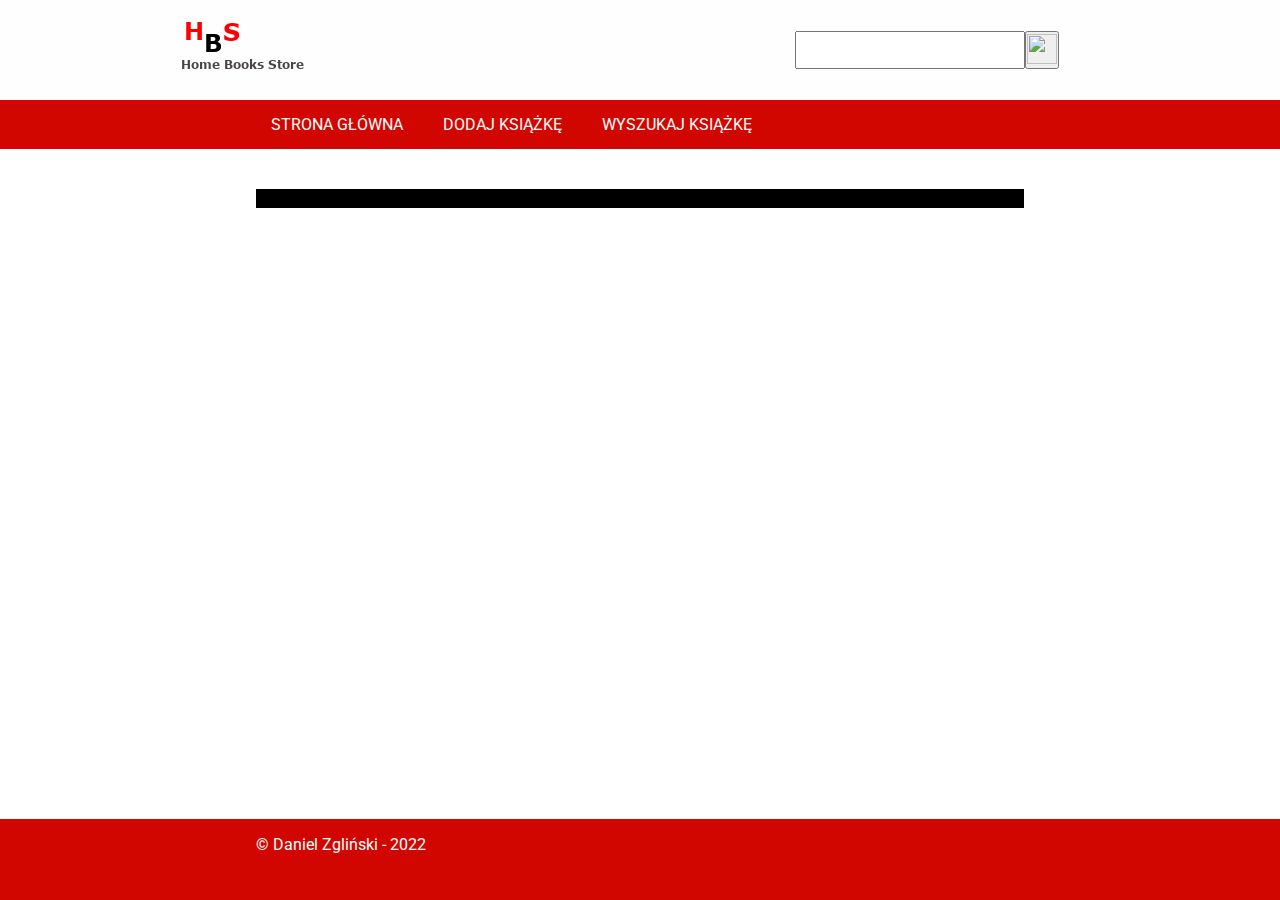
==== index.html @ 64a8192f "HEADER AND FOOTER FINISHED - MAIN MUST BE CONTINUE" ====
<!DOCTYPE html>
<html lang="pl">
<head>
    <meta charset="UTF-8">
    <meta http-equiv="X-UA-Compatible" content="IE=edge">
    <meta name="viewport" content="width=device-width, initial-scale=1.0">
    <link rel="preconnect" href="https://fonts.googleapis.com">
    <link rel="preconnect" href="https://fonts.gstatic.com" crossorigin>
    <link href="https://fonts.googleapis.com/css2?family=Roboto&display=swap" rel="stylesheet"> 
    <link rel="stylesheet" type="text/css" href="./css/style.css"/>
    <title>Document</title>
</head>
<body>
    <header>
        <img src="./media/logo.png" alt="Logo for this page">
        <nav class="nav">
            <input type="text" value="" />
            <button><img class="nav-image" src="https://cdn1.iconfinder.com/data/icons/buttons-10/100/Search-512.png" ></button>
        </nav>
    </header>
    <div class="menu-main">
        <div class="menu">
            <a class="main-page" href="" >Strona główna</a>
            <a class="link" href="">Dodaj książkę</a>
            <a class="link" href="">Wyszukaj książkę</a>    
        </div>
    </div>
    <section>
        <div class="main">
            <div class="item">
                <p>Test</p>
            </div>
        </div>
    </section>
    <div class="footer-container">
        <div class="footer">
            <p class="footer-p">&#169 Daniel Zgliński - 2022</p>
        </div>
    </div>
    <script type="text/javascript" src="./js/index.js" >
    </script>
</body>
</html>
---- css/style.css ----
* {
    margin: 0;
    padding: 0;
    box-sizing: border-box;
    font-family: 'Roboto', sans-serif;
}

body {
    position: relative;
    height: 100vh;
}

header {
    display: flex;
    justify-content: center;
    align-items: center;
    background-color: #fffefe;
    min-height: 100px;
}

.nav {
    display: flex;
    justify-content: end;
    min-height: 100%;
    width: 60%;
}

input {
    height: 38px;
    width: 230px;
}

button {
    margin-right: 40px;
}

button:hover {
    background-color: rgb(140, 137, 137);
}

.nav-image {
    height: 30px;
    width: 30px;
}

.menu-main {
    width: 100%;
    background-color: #d20600;
}

.menu {
    display: flex;
    justify-content: start;
    padding: 15px 15px;
    width: 60%;
    margin: auto
}

.link {
    margin-left: 40px;
}

a {
    display: block;
    color: white;
    text-decoration: none;
    text-transform: uppercase;
    transition: color .3s , border-top .3s;
}



a:hover {
    color: #d2d9df;
}

.main {
    width: 60%;
    margin: 40px auto;
}

.item {
    background-color: black;
}

footer {
    width: 100%;
}

.footer-container {
    position: absolute;
    bottom: 0px;
    background-color: #d20600;
    width: 100%;
    height: 9vh;
    min-height: 4vh;
}

.footer {
    width: 60%;
    margin: 40px auto;
}

.footer-p {
    position: absolute;
    top: 20%;
    color: white;
}
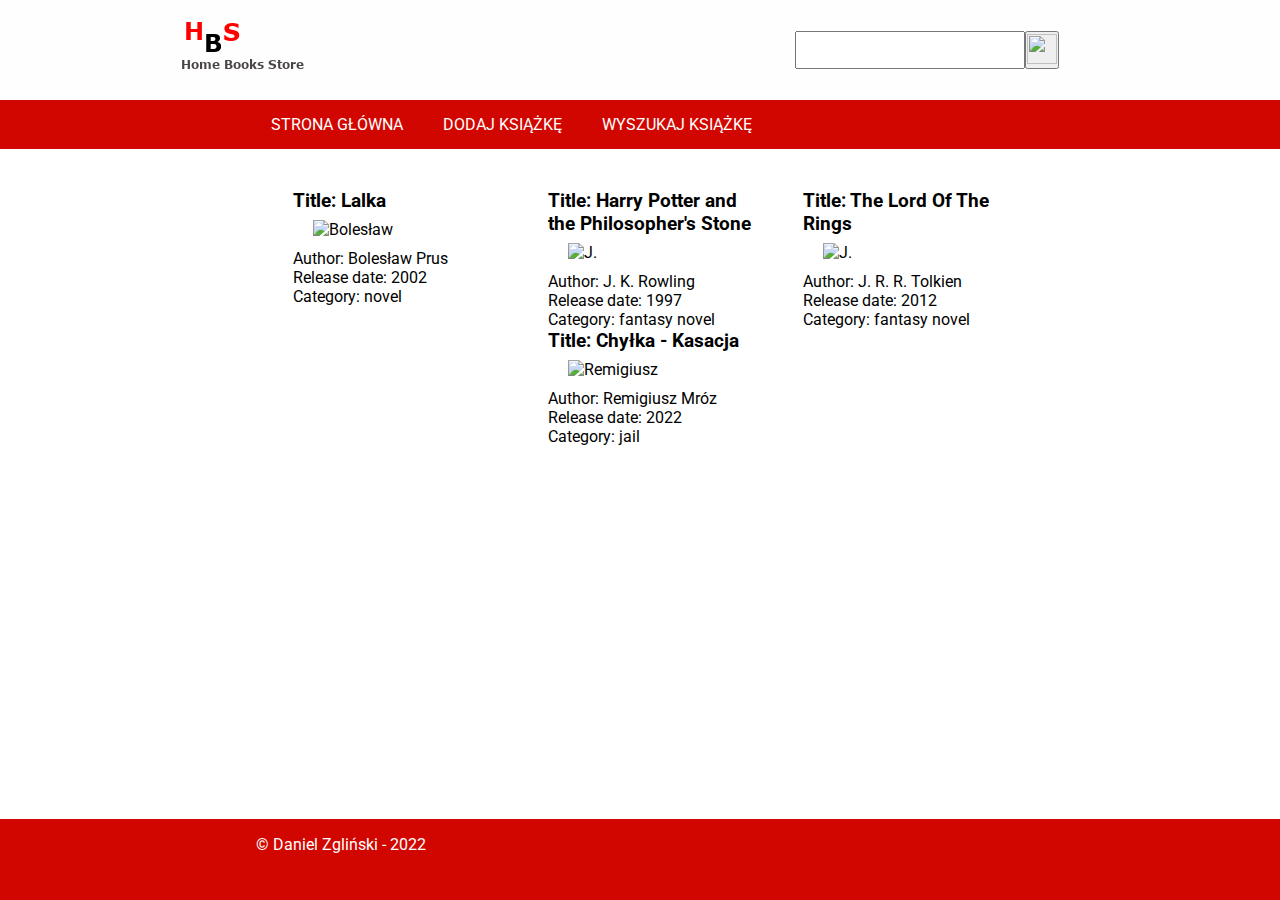
==== commit 18981932: "FINISHED MAIN PAGE" ====
--- a/index.html
+++ b/index.html
@@ -8,27 +8,32 @@
     <link rel="preconnect" href="https://fonts.gstatic.com" crossorigin>
     <link href="https://fonts.googleapis.com/css2?family=Roboto&display=swap" rel="stylesheet"> 
     <link rel="stylesheet" type="text/css" href="./css/style.css"/>
-    <title>Document</title>
+    <title>Home Books Store</title>
 </head>
 <body>
     <header>
         <img src="./media/logo.png" alt="Logo for this page">
         <nav class="nav">
-            <input type="text" value="" />
-            <button><img class="nav-image" src="https://cdn1.iconfinder.com/data/icons/buttons-10/100/Search-512.png" ></button>
+            <div class="nav-div-containeer">
+                <input class="nav-input" type="text" value="" />
+                <p class="nav-p"></p>
+            </div>
+            <button class="nav-button"><img class="nav-image" src="https://cdn1.iconfinder.com/data/icons/buttons-10/100/Search-512.png" ></button>
         </nav>
     </header>
     <div class="menu-main">
         <div class="menu">
-            <a class="main-page" href="" >Strona główna</a>
-            <a class="link" href="">Dodaj książkę</a>
+            <a class="main-page" href="./index.html" >Strona główna</a>
+            <a class="link" onclick="openResizePage()">Dodaj książkę</a>
             <a class="link" href="">Wyszukaj książkę</a>    
         </div>
     </div>
     <section>
         <div class="main">
-            <div class="item">
-                <p>Test</p>
+            <div class="items">
+                <ul class="unorder-list">
+
+                </ul>
             </div>
         </div>
     </section>
--- a/css/style.css
+++ b/css/style.css
@@ -23,6 +23,20 @@
     justify-content: end;
     min-height: 100%;
     width: 60%;
+}
+
+.nav-div-containeer {
+    position: relative;
+}
+
+.nav-p {
+    display: inline-block;
+    position: absolute;
+    top: 45px;
+    left: 0px;
+    font-size: 0.9rem;
+    font-weight: 700;
+    color: #d20600;
 }
 
 input {
@@ -76,15 +90,20 @@
 
 .main {
     width: 60%;
-    margin: 40px auto;
+    height: 80vh;
+    margin: 0px auto;
 }
 
-.item {
-    background-color: black;
+.items {
+    display: flex;
+    flex-direction: column;
+    justify-content: start;
 }
 
-footer {
-    width: 100%;
+.book {
+    width: 120px;
+    height: 180px;
+    border: 10px solid black;
 }
 
 .footer-container {
@@ -105,4 +124,40 @@
     position: absolute;
     top: 20%;
     color: white;
+}
+
+.unorder-list {
+    display: flex;
+    flex-wrap: wrap;
+    justify-content: center;
+    margin-top: 40px;
+    list-style: none;
+}
+
+.li {
+    margin-left: 35px;
+}
+
+.li-img {
+    width: 120px;
+    height: 180px;
+    margin-left: 20px;
+    margin-bottom: 10px;
+    transition: width 0.6s, height 0.6s;
+}
+
+.li-img:hover {
+    width: 180px;
+    height: 240px;
+}
+
+.li-p {
+    width: 220px;
+    font-size: 1rem;
+}
+
+.li-title {
+    font-weight: 700;
+    font-size: 1.2rem;
+    margin-bottom: 8px;
 }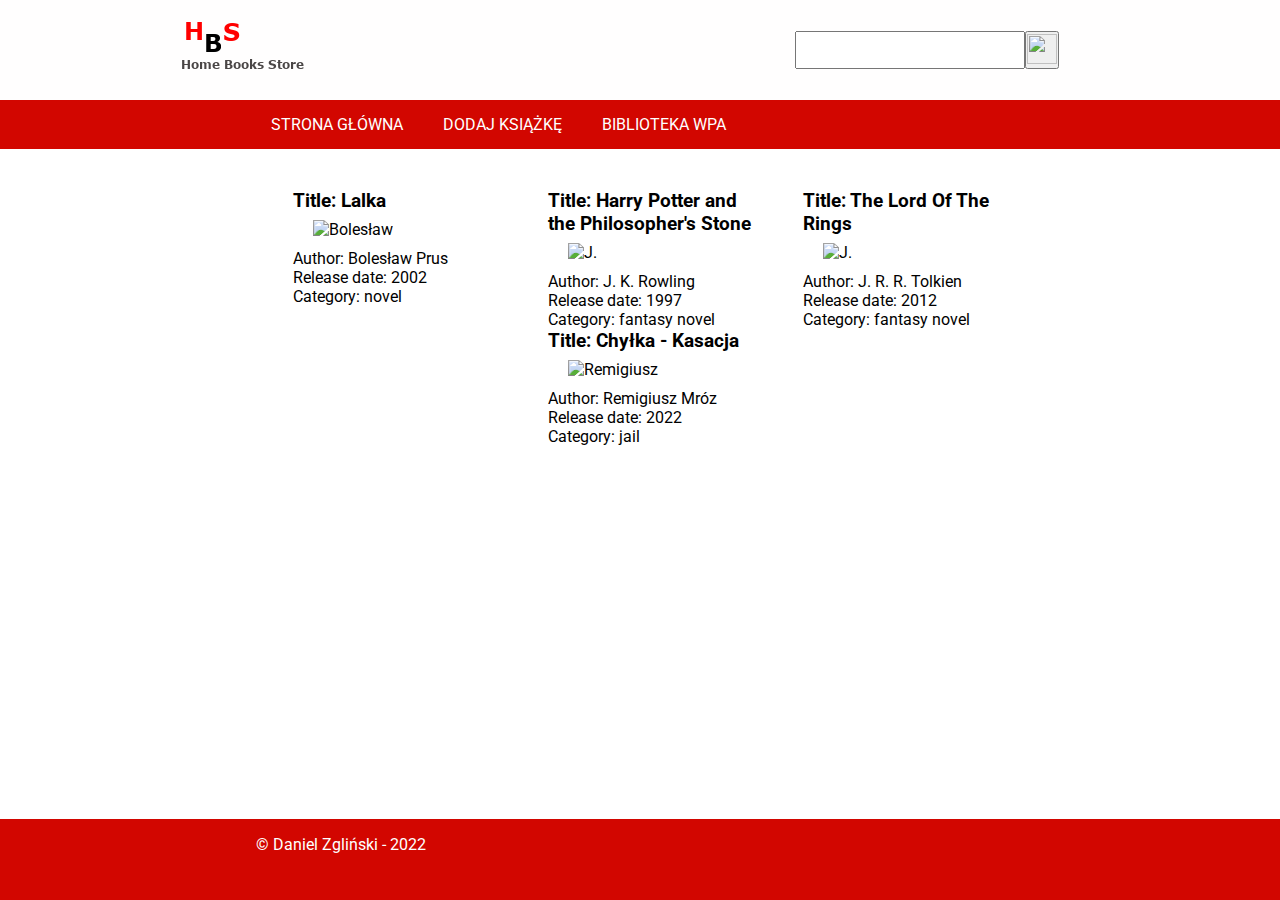
==== commit 0e30f2e2: "FINISHED HOMEWORK - NOT REFRESH AFTER INSERT NEW BOOK" ====
--- a/index.html
+++ b/index.html
@@ -7,7 +7,7 @@
     <link rel="preconnect" href="https://fonts.googleapis.com">
     <link rel="preconnect" href="https://fonts.gstatic.com" crossorigin>
     <link href="https://fonts.googleapis.com/css2?family=Roboto&display=swap" rel="stylesheet"> 
-    <link rel="stylesheet" type="text/css" href="./css/style.css"/>
+    <link rel="stylesheet" type="text/css" href="./css/main.css"/>
     <title>Home Books Store</title>
 </head>
 <body>
@@ -25,7 +25,7 @@
         <div class="menu">
             <a class="main-page" href="./index.html" >Strona główna</a>
             <a class="link" onclick="openResizePage()">Dodaj książkę</a>
-            <a class="link" href="">Wyszukaj książkę</a>    
+            <a class="link" href="https://wpa.amu.edu.pl/biblioteka/biblioteka" target="_blank">Biblioteka WPA</a>    
         </div>
     </div>
     <section>
@@ -42,7 +42,6 @@
             <p class="footer-p">&#169 Daniel Zgliński - 2022</p>
         </div>
     </div>
-    <script type="text/javascript" src="./js/index.js" >
-    </script>
+    <script type="text/javascript" src="./js/main.js" ></script>
 </body>
 </html>--- a/css/main.css
+++ b/css/main.css
@@ -0,0 +1,166 @@
+* {
+    margin: 0;
+    padding: 0;
+    box-sizing: border-box;
+    font-family: 'Roboto', sans-serif;
+}
+
+body {
+    position: relative;
+    height: 100vh;
+}
+
+header {
+    display: flex;
+    justify-content: center;
+    align-items: center;
+    background-color: #fffefe;
+    min-height: 100px;
+}
+
+.nav {
+    display: flex;
+    justify-content: end;
+    min-height: 100%;
+    width: 60%;
+}
+
+.nav-div-containeer {
+    position: relative;
+}
+
+.nav-p {
+    display: inline-block;
+    position: absolute;
+    top: 45px;
+    left: 0px;
+    font-size: 0.9rem;
+    font-weight: 700;
+    color: #d20600;
+}
+
+input {
+    height: 38px;
+    width: 230px;
+}
+
+button {
+    margin-right: 40px;
+}
+
+button:hover {
+    background-color: rgb(140, 137, 137);
+    cursor: pointer;
+}
+
+.nav-image {
+    height: 30px;
+    width: 30px;
+}
+
+.menu-main {
+    width: 100%;
+    background-color: #d20600;
+}
+
+.menu {
+    display: flex;
+    justify-content: start;
+    padding: 15px 15px;
+    width: 60%;
+    margin: auto
+}
+
+.link {
+    margin-left: 40px;
+}
+
+a {
+    display: block;
+    color: white;
+    text-decoration: none;
+    text-transform: uppercase;
+    transition: color .3s , border-top .3s;
+}
+
+
+
+a:hover {
+    color: #d2d9df;
+    cursor: pointer;
+}
+
+.main {
+    width: 60%;
+    height: 80vh;
+    margin: 0px auto;
+}
+
+.items {
+    display: flex;
+    flex-direction: column;
+    justify-content: start;
+}
+
+.book {
+    width: 120px;
+    height: 180px;
+    border: 10px solid black;
+}
+
+.footer-container {
+    position: absolute;
+    bottom: 0px;
+    background-color: #d20600;
+    width: 100%;
+    height: 9vh;
+    min-height: 4vh;
+}
+
+.footer {
+    width: 60%;
+    margin: 40px auto;
+}
+
+.footer-p {
+    position: absolute;
+    top: 20%;
+    color: white;
+}
+
+.unorder-list {
+    display: flex;
+    flex-wrap: wrap;
+    justify-content: center;
+    margin-top: 40px;
+    list-style: none;
+}
+
+.li {
+    margin-left: 35px;
+}
+
+.li-img {
+    width: 120px;
+    height: 180px;
+    margin-left: 20px;
+    margin-bottom: 10px;
+    transition: width 0.6s, height 0.6s;
+}
+
+.li-img:hover {
+    width: 180px;
+    height: 240px;
+    cursor: pointer;
+}
+
+.li-p {
+    width: 220px;
+    font-size: 1rem;
+}
+
+.li-title {
+    font-weight: 700;
+    font-size: 1.2rem;
+    margin-bottom: 8px;
+}